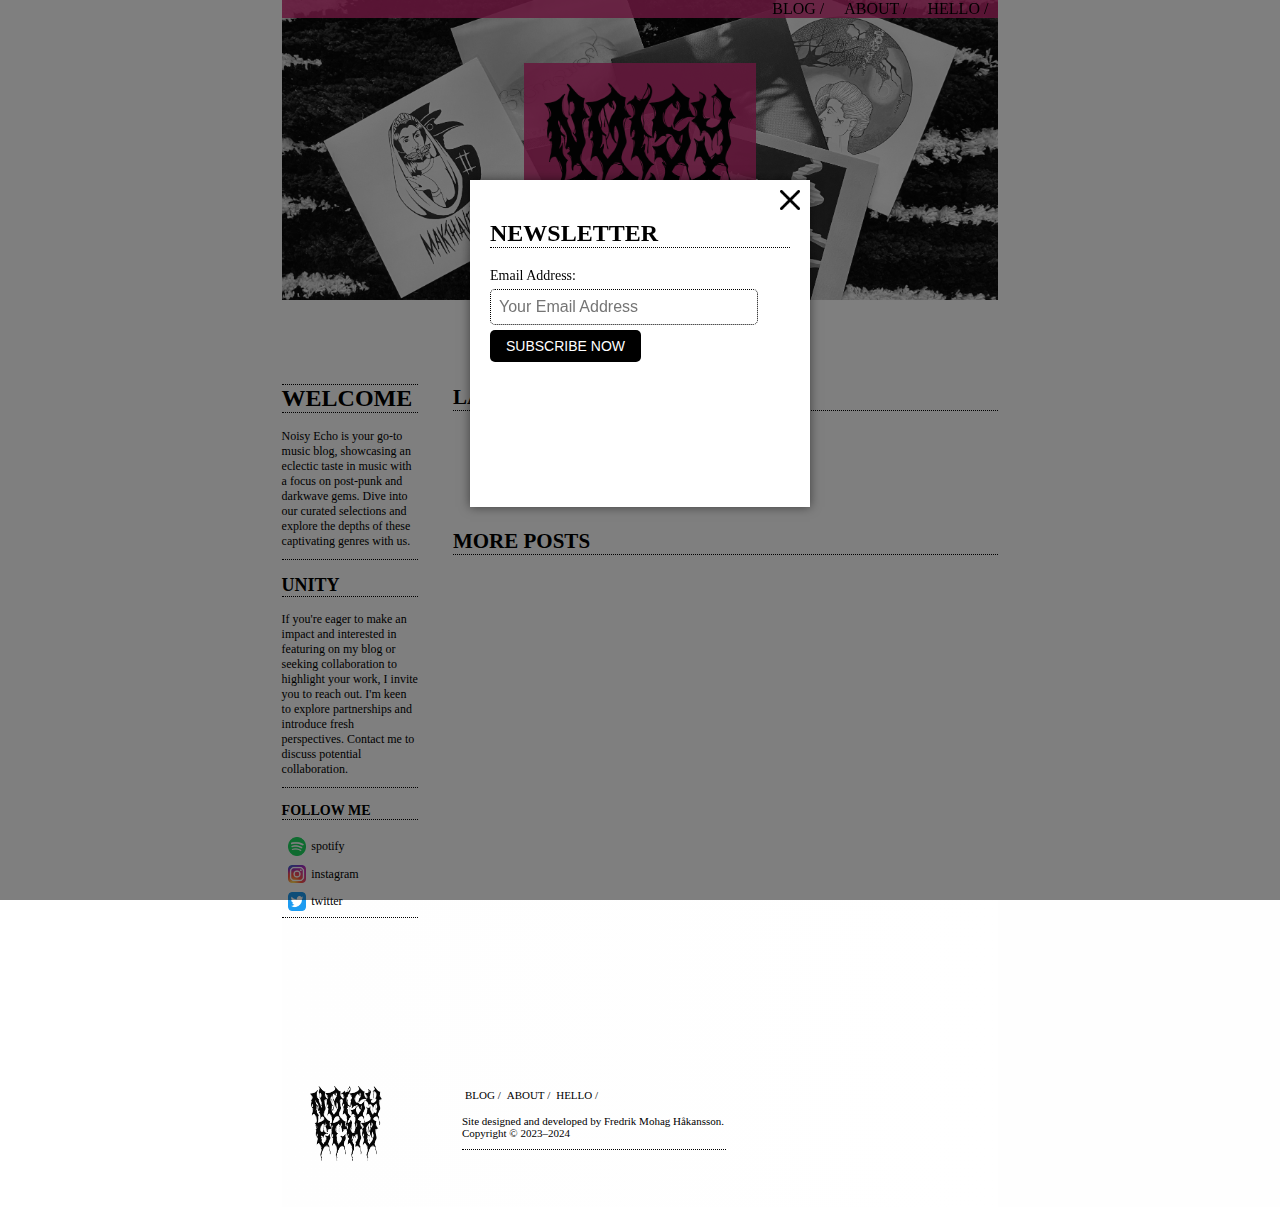
==== index.html @ 01b757f7 "latest" ====
<!DOCTYPE html>
<html lang="en">
  <head>
    <meta charset="UTF-8" />
    <meta http-equiv="X-UA-Compatible" content="IE=edge" />
    <meta name="viewport" content="width=device-width, initial-scale=1.0" />
    <title>NOIZY - Dark Wave and Post-Punk Music</title>
    <meta
      name="description"
      content="A Dark Wave and Post-Punk Odyssey Through the Rebel Anthems of the Underground."
    />
    <link rel="canonical" href="http://www.haakansson.com/" />
    <link rel="icon" type="image/png" href="images/favicon.png" />
    <meta property="og:title" content="NOIZY - Dark Wave and Post-Punk Music" />
    <meta
      property="og:description"
      content="A Dark Wave and Post-Punk Odyssey Through the Rebel Anthems of the Underground."
    />
    <meta
      property="og:image"
      content="http://www.example.com/images/og-image.jpg"
    />

    <meta property="og:url" content="http://www.example.com/" />
    <meta name="twitter:card" content="summary_large_image" />
    <meta
      name="twitter:title"
      content="NOIZY - Dark Wave and Post-Punk Music"
    />
    <meta
      name="twitter:description"
      content="A Dark Wave and Post-Punk Odyssey Through the Rebel Anthems of the Underground."
    />
    <meta
      name="twitter:image"
      content="http://www.example.com/images/twitter-image.jpg"
    />
    <link rel="preload" href="images/logo.png" as="image" />
    <link rel="preload" href="images/hello-image.jpeg" as="image" />
    <link href="/CSS/styles.css" rel="stylesheet" />
    <link href="/CSS/media.css" rel="stylesheet" />
    <!-- Hotjar Tracking Code for NOiZY ECHO -->
    <script>
      (function (h, o, t, j, a, r) {
        h.hj =
          h.hj ||
          function () {
            (h.hj.q = h.hj.q || []).push(arguments);
          };
        h._hjSettings = { hjid: 3864520, hjsv: 6 };
        a = o.getElementsByTagName("head")[0];
        r = o.createElement("script");
        r.async = 1;
        r.src = t + h._hjSettings.hjid + j + h._hjSettings.hjsv;
        a.appendChild(r);
      })(window, document, "https://static.hotjar.com/c/hotjar-", ".js?sv=");
    </script>
  </head>

  <body>
    <header>
      <nav id="stickyMenu" class="menu-container">
        <a href="blog.html" class="active">BLOG /</a>
        <a href="about.html" class="active">ABOUT /</a>
        <a href="hello.html" class="active">HELLO /</a>
      </nav>
    </header>
    <img
      class="hello-image"
      src="images/hello-image.jpeg"
      alt="Background image vinyl"
    />
    <div class="noizy-container">
      <img
        class="logo-image"
        src="images/logo.png"
        alt="Blog logo"
        id="logoImage"
      />
    </div>
    <div class="main-container">
      <div class="left-info">
        <h1>WELCOME</h1>
        <p>
          Noisy Echo is your go-to music blog, showcasing an eclectic taste in
          music with a focus on post-punk and darkwave gems. Dive into our
          curated selections and explore the depths of these captivating genres
          with us.
        </p>
        <h2>UNITY</h2>
        <p>
          If you're eager to make an impact and interested in featuring on my
          blog or seeking collaboration to highlight your work, I invite you to
          reach out. I'm keen to explore partnerships and introduce fresh
          perspectives. Contact me to discuss potential collaboration.
        </p>
        <h3>FOLLOW ME</h3>
        <div class="social-container">
          <div class="icon-with-text">
            <a
              href="https://open.spotify.com/playlist/1L7BJdzSOcYXVCNUEA7oBr?si=C69chwOAQ4y44TJrGymy6A&pi=e-hq9MyttwQX-A"
              target="_blank"
            >
              <img src="images/spotify.png" alt="spotify" class="socials" />
              <span class="text">spotify</span>
            </a>
          </div>

          <div class="icon-with-text">
            <a
              href="https://www.instagram.com/fyrklang?igsh=MXF0a2hxem05bndqdg%3D%3D&utm_source=qr"
              target="_blank"
            >
              <img src="images/instagram.png" alt="instagram" class="socials" />
              <span class="text">instagram</span>
            </a>
          </div>

          <div class="icon-with-text">
            <a href="https://twitter.com/?lang=sv" target="_blank">
              <img src="images/twitter.png" alt="twitter" class="socials" />
              <span class="text">twitter</span>
            </a>
          </div>
        </div>
      </div>

      <div class="main-info">
        <h2>LATEST POSTS</h2>
        <div id="carousel" class="carousel">
          <div class="carousel-slides"></div>
          <button class="prev" onclick="moveSlide(-1)">&#10094;</button>
          <button class="next" onclick="moveSlide(1)">&#10095;</button>
        </div>
        <h2>MORE POSTS</h2>
        <div id="posts-container"></div>
      </div>
      <div id="scrollToTopContainer" style="display: none">
        <img id="scrollToTopImage" src="images/scroll.png" alt="scrollToTop" />
      </div>
    </div>
    <div id="overlay" style="display: none"></div>

    <div class="newsletter-container" id="newsletter" style="display: none">
      <h2>NEWSLETTER</h2>
      <form id="newsletterForm">
        <label for="email">Email Address:</label>
        <input
          type="email"
          id="email"
          placeholder="Your Email Address"
          required
        />
        <button type="submit">SUBSCRIBE NOW</button>
        <p id="error-message" style="display: none">
          Please enter a valid email address.
        </p>
      </form>
      <img
        class="closing-tag"
        src="images/closing.png"
        alt="closing newsletter X"
      />
    </div>

    <iframe
      src="https://open.spotify.com/embed/playlist/1L7BJdzSOcYXVCNUEA7oBr"
      class="spotify-embed"
      allow="encrypted-media"
    ></iframe>
    <footer>
      <div class="footer-container">
        <img
          class="footer-logo"
          src="images/logo.png"
          alt="blog image footer"
          id="footerImage"
        />
        <div class="footer-text">
          <div class="footer-menu">
            <a href="blog.html" class="active">BLOG /</a>
            <a href="about.html" class="active">ABOUT /</a>
            <a href="hello.html" class="active">HELLO /</a>
          </div>
          <p>
            Site designed and developed by Fredrik Mohag Håkansson. Copyright ©
            2023–2024
          </p>
        </div>
      </div>

      <div class="footer-icons">
        <a
          href="https://open.spotify.com/playlist/1L7BJdzSOcYXVCNUEA7oBr?si=C69chwOAQ4y44TJrGymy6A&pi=e-hq9MyttwQX-A"
          target="_blank"
        >
          <img src="images/spotify.png" alt="spotify" class="footer-socials" />
        </a>
        <a
          href="https://www.instagram.com/fyrklang?igsh=MXF0a2hxem05bndqdg%3D%3D&utm_source=qr"
        >
          <img
            src="images/instagram.png"
            alt="instagram"
            class="footer-socials"
          />
        </a>
        <a href="https://twitter.com/?lang=sv">
          <img src="images/twitter.png" alt="twitter" class="footer-socials" />
        </a>
      </div>
    </footer>
    <script src="JS/newsletter.js"></script>
    <script src="JS/post-half.js"></script>
    <script src="JS/carousel.js"></script>
    <script src="JS/logo.js"></script>
    <script src="JS/scroll.js"></script>
  </body>
</html>
---- CSS/styles.css ----
body,
html {
  background-image: linear-gradient(
    to right,
    rgb(255, 255, 255) 22%,
    rgb(254, 254, 254) 22%,
    rgb(255, 255, 255) 78%,
    rgb(254, 254, 254) 78%
  );
  height: 100%;
  margin: 0 auto;
  padding: 0 auto;
}
p {
  border-bottom: 1px dotted black;
  padding-bottom: 10px;
}

h1 {
  border-bottom: 1px dotted black;
  border-top: 1px dotted black;
}
h2,
h3 {
  border-bottom: 1px dotted black;
}

/* JS:style */
.post {
  margin-bottom: 100px;
}
.read-more-link {
  float: right;
  border-bottom: 1px dotted black;
}

header {
  background-color: rgba(205, 47, 121, 0.854);
  margin-left: 22%;
  margin-right: 22%;
  position: relative;
}

nav.menu-container {
  display: flex;
  justify-content: flex-end;
  width: 56%;
  position: fixed;
  background-color: rgba(205, 47, 121, 0.854);
  z-index: 1000;
  transition: top 0.3s;
}

nav.menu-container a {
  display: flex;
  margin: 0 10px;
  text-decoration: none;
  color: black;
  font-size: 16px;
}

.logo-container {
  display: flex;
  position: absolute;
  z-index: 2;
  margin-top: -13%;
  margin-left: 22%;
  margin-right: 22%;
  margin-bottom: 5%;
}

.logo-image {
  background-color: rgba(205, 47, 121, 0.854);
  width: 15%;
  height: 15%;
  margin-top: -19%;
  padding: 20px;
  cursor: pointer;
  z-index: 3;
}
.noizy-container {
  display: flex;
  justify-content: center;
  align-items: center;
}
/* footer */
footer {
  margin-left: 22%;
  margin-right: 22%;
}
.footer-container {
  display: flex;
}
.footer-logo {
  width: 10%;
  height: 10%;
  margin-left: 4%;
  margin-top: 2%;
  cursor: pointer;
}
.footer-text {
  font-size: 11px;
  padding-left: 80px;
  margin-top: 2%;
  margin-right: 38%;
}
.footer-menu {
  display: flex;
}
.footer-menu a {
  color: black;
  text-decoration: none;
}

.main-container {
  display: flex;
  margin-left: 22%;
  margin-right: 22%;
  margin-top: 5%;
  height: auto;
  margin-bottom: 12%;
}
.main-info {
  flex: 4;
  font-size: 14px;
  padding-left: 15px;
}
.main-info p {
  text-align: left;
}
.bottom-text {
  display: flex;
  justify-content: space-between;
  align-items: center;
}
.back-top,
.back-index {
  cursor: pointer;
}

.left-info {
  flex: 1;
  font-size: 12px;
  text-align: left;
  padding-right: 20px;
}
.social-container {
  border-bottom: 1px dotted black;
  text-align: left;
}

.socials {
  width: 15%;
  height: 15%;
  margin-right: 5px;
}

.icon-with-text,
a {
  display: flex;
  align-items: center;
  margin: 3px;
  text-decoration: none;
  text-align: left;
  color: black;
}
.right-info {
  flex: 1;
  font-size: 10px;
  padding-right: 5px;
}

.dates {
  position: relative;
  display: inline-block;
  top: -340px;
  left: 500px;
}
/* Spotify playlist */
.spotify-embed {
  position: absolute;

  right: 3%;
  width: 30%;
  height: 15%;
  border: none;
}
.newsletter-container {
  position: fixed;
  left: 50%;
  top: 20%;
  width: 300px;
  background-color: white;
  padding: 20px;
  box-shadow: 0px 0px 10px 0px rgba(0, 0, 0, 0.5);
  z-index: 1001;
  transform: translateX(-50%);
}
#overlay {
  position: fixed;
  top: 0;
  left: 0;
  width: 100%;
  height: 100%;
  background-color: rgba(0, 0, 0, 0.5);
  z-index: 1000;
}
.closing-tag {
  width: 20px;
  height: 20px;
  position: absolute;
  top: 10px;
  right: 10px;
  cursor: pointer;
}

/* Contact form */
.form-container {
  display: flex;
  justify-content: center; /* Center the content horizontally */
  padding: 20px;
}

form {
  max-width: 250px;
}

input[type="text"],
input[type="email"],
textarea {
  width: 100%;
  padding: 8px;
  margin-bottom: 5px;
  border: 1px dotted black;
  border-radius: 5px;
  font-size: 1em;
}

label {
  display: block;
  margin-bottom: 5px;
  font-size: 0.875em;
}

.error {
  color: rgba(205, 47, 122, 1);
  font-size: 0.75em;
}

button {
  margin-bottom: 50%;
  background-color: black;
  color: white;
  padding: 8px 16px;
  border: none;
  border-radius: 5px;
  cursor: pointer;
  font-size: 0.875em;
}

button:hover {
  background-color: rgba(205, 47, 122, 1);
}

/* Carousel */
.carousel {
  position: relative;
  max-width: 600px;
  overflow: hidden;
  margin-bottom: 100px;
}

.carousel-slides .slide {
  position: relative;
  width: 100%;
  text-align: center;
}

.carousel-slides .slide img {
  width: 101%;
  height: 400px;
  object-fit: cover;
}
.title-overlay {
  position: absolute;
  top: 50%;
  left: 3px;
  width: 100%;
  background-color: rgba(152, 128, 128, 0.5);
  color: rgb(0, 0, 0);
  padding: 10px;
  text-align: center;
  overflow: hidden;
  white-space: nowrap;
  text-overflow: ellipsis;
  transform: translateY(-50%);
}

.prev,
.next {
  cursor: pointer;
  position: absolute;
  top: 50%;
  transform: translateY(-50%);
  background-color: rgba(197, 116, 173, 0.5);
  color: rgb(5, 5, 5);
  border: none;
  padding: 10px;
  z-index: 100;
}

.prev {
  left: 3px;
}
.next {
  right: 0px;
}

/* Images */
.hello-image {
  position: relative;
  z-index: 1;
  margin-left: 22%;
  width: 56%;
  height: 300px;
  filter: grayscale(100%);
  transition: filter 1s ease;
}

.hello-image:hover {
  filter: grayscale(0%);
}
img {
  width: 100%;
  height: 100%;
  object-fit: cover;
}
/* About */
.about-image {
  width: 100%;
  height: 250px;
  filter: grayscale(100%) brightness(25%);
  transition: filter 2s ease;
}
.about-image:hover {
  filter: grayscale(0%);
}
img {
  width: 100%;
  height: 100%;
  object-fit: cover;
}
#scrollToTopContainer {
  position: fixed;
  bottom: 5px;
  left: 50%;
  transform: translateX(-50%);
  cursor: pointer;
  z-index: 1000;
}

#scrollToTopImage {
  width: 30px;
  height: 30px;
  display: block;
}
---- CSS/media.css ----
@media (max-width: 768px) {
  header {
    margin-left: 0%;
    margin-right: 0%;
  }
  nav.menu-container {
    width: 100%;
  }
  .hello-image {
    margin-left: 0%;
    width: 100%;
  }
  .logo-image {
    width: 40%;
    height: 40%;
    margin-top: -80%;
  }
  .logo-container {
    margin-left: 0%;
    margin-right: 0%;
  }

  /* footer */
  footer {
    margin-left: 0%;
    margin-right: 0%;
  }
  .footer-text {
    font-size: 11px;
    margin-right: 10%;
    padding-left: 20px;
  }
  .footer-logo {
    margin-top: 3%;
  }
  .footer-icons {
    display: flex;
    margin-left: 210px;
    margin-top: -76px;
  }
  .icons-footer {
    margin: 0 13px;
  }
  .footer-socials {
    width: 10px;
    height: auto;
    display: inline-block;
  }
  .main-container {
    margin-top: 10%;
    margin-left: 0%;
    margin-right: 4%;
  }
  .left-info {
    display: none;
  }

  /* Spotify playlist */
  .spotify-embed {
    display: none;
  }
  /* Newsletter */
  .newsletter-container {
    width: 180px;
    padding: 30px;
  }
  /* Carousel */
  .title-overlay {
    width: 92%;
  }

  .modal-content {
    width: 100%;
    height: 40%;
    position: absolute;
    top: 50%;
    left: 50%;
    transform: translate(-50%, -50%);
    -webkit-transform: translate(-50%, -50%);
  }
  #scrollToTopContainer {
    position: fixed;
    bottom: 2px;
    right: 50%;
  }
}
@media (min-width: 768px) {
  .footer-icons {
    display: none;
  }
}
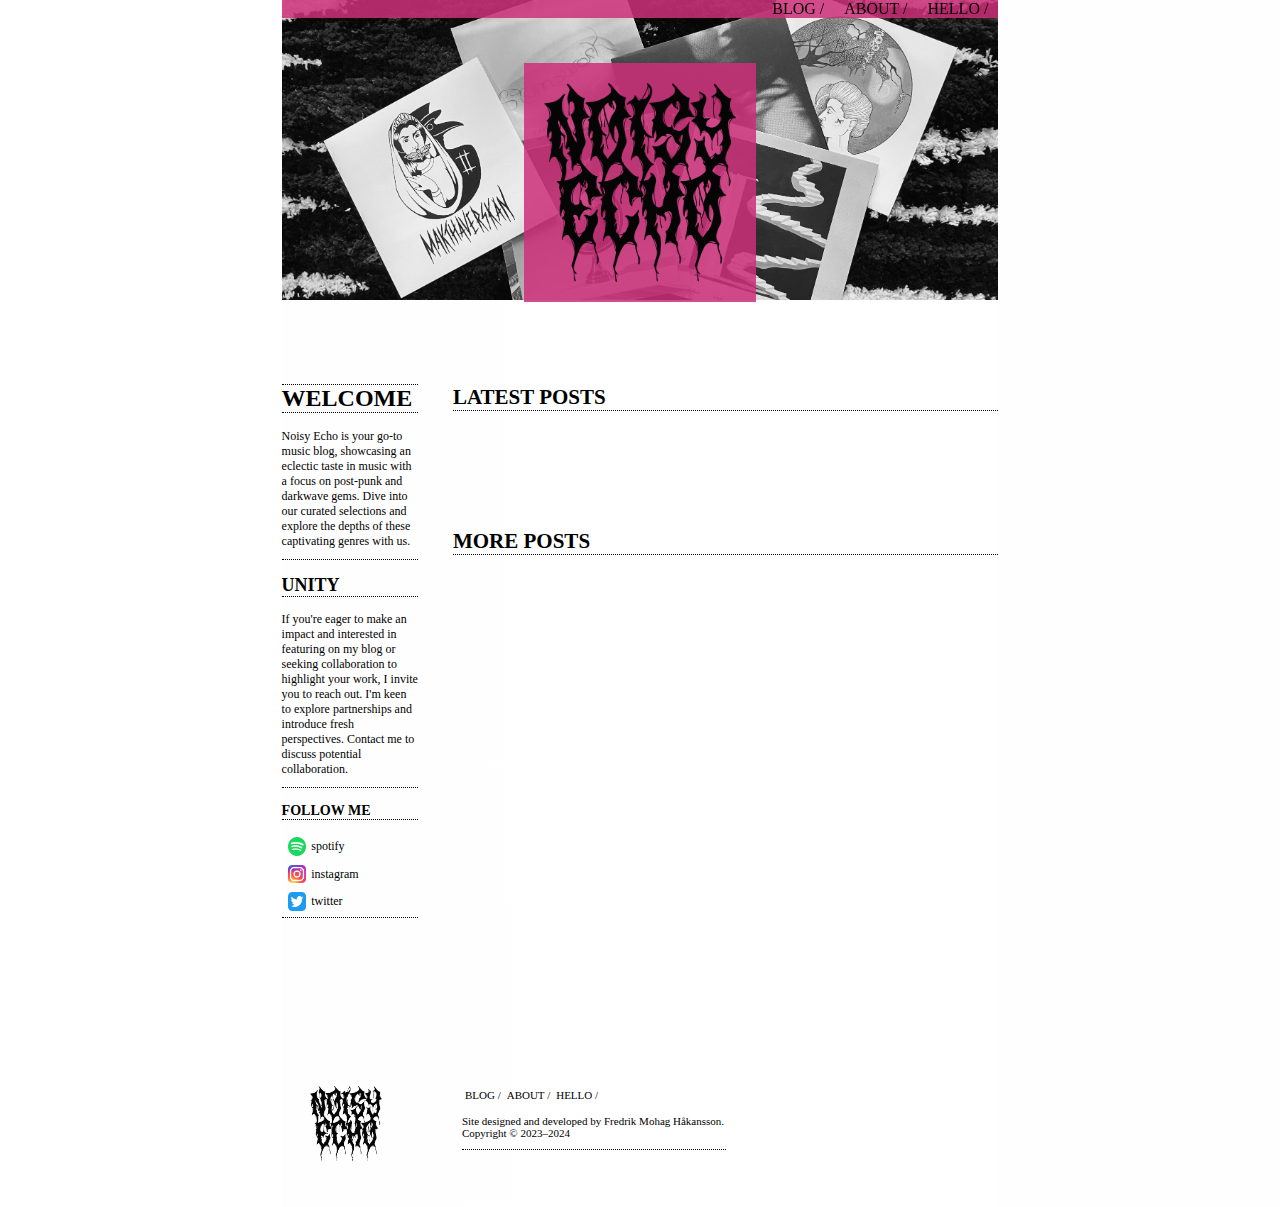
==== commit b3792c91: "latest" ====
--- a/index.html
+++ b/index.html
@@ -20,7 +20,6 @@
       property="og:image"
       content="http://www.example.com/images/og-image.jpg"
     />
-
     <meta property="og:url" content="http://www.example.com/" />
     <meta name="twitter:card" content="summary_large_image" />
     <meta
@@ -69,6 +68,7 @@
       class="hello-image"
       src="images/hello-image.jpeg"
       alt="Background image vinyl"
+      aria-hidden="true"
     />
     <div class="noizy-container">
       <img
@@ -79,7 +79,7 @@
       />
     </div>
     <div class="main-container">
-      <div class="left-info">
+      <div class="left-info" role="main">
         <h1>WELCOME</h1>
         <p>
           Noisy Echo is your go-to music blog, showcasing an eclectic taste in
@@ -125,7 +125,7 @@
         </div>
       </div>
 
-      <div class="main-info">
+      <div class="main-info" role="complementary">
         <h2>LATEST POSTS</h2>
         <div id="carousel" class="carousel">
           <div class="carousel-slides"></div>
@@ -135,13 +135,16 @@
         <h2>MORE POSTS</h2>
         <div id="posts-container"></div>
       </div>
-      <div id="scrollToTopContainer" style="display: none">
+      <div id="scrollToTopContainer" aria-hidden="true" style="display: none">
         <img id="scrollToTopImage" src="images/scroll.png" alt="scrollToTop" />
       </div>
     </div>
-    <div id="overlay" style="display: none"></div>
-
-    <div class="newsletter-container" id="newsletter" style="display: none">
+    <div
+      class="newsletter-container"
+      id="newsletter"
+      aria-live="polite"
+      style="display: none"
+    >
       <h2>NEWSLETTER</h2>
       <form id="newsletterForm">
         <label for="email">Email Address:</label>
@@ -160,6 +163,7 @@
         class="closing-tag"
         src="images/closing.png"
         alt="closing newsletter X"
+        style="display: none"
       />
     </div>
 
@@ -167,6 +171,8 @@
       src="https://open.spotify.com/embed/playlist/1L7BJdzSOcYXVCNUEA7oBr"
       class="spotify-embed"
       allow="encrypted-media"
+      title="Embedded Spotify Playlist"
+      aria-label="Embedded Spotify Playlist"
     ></iframe>
     <footer>
       <div class="footer-container">
--- a/CSS/styles.css
+++ b/CSS/styles.css
@@ -144,6 +144,7 @@
   text-align: left;
   padding-right: 20px;
 }
+
 .social-container {
   border-bottom: 1px dotted black;
   text-align: left;
@@ -217,7 +218,7 @@
 /* Contact form */
 .form-container {
   display: flex;
-  justify-content: center; /* Center the content horizontally */
+  justify-content: center;
   padding: 20px;
 }
 
--- a/CSS/media.css
+++ b/CSS/media.css
@@ -6,6 +6,7 @@
   nav.menu-container {
     width: 100%;
   }
+
   .hello-image {
     margin-left: 0%;
     width: 100%;
@@ -13,7 +14,7 @@
   .logo-image {
     width: 40%;
     height: 40%;
-    margin-top: -80%;
+    margin-top: -70%;
   }
   .logo-container {
     margin-left: 0%;
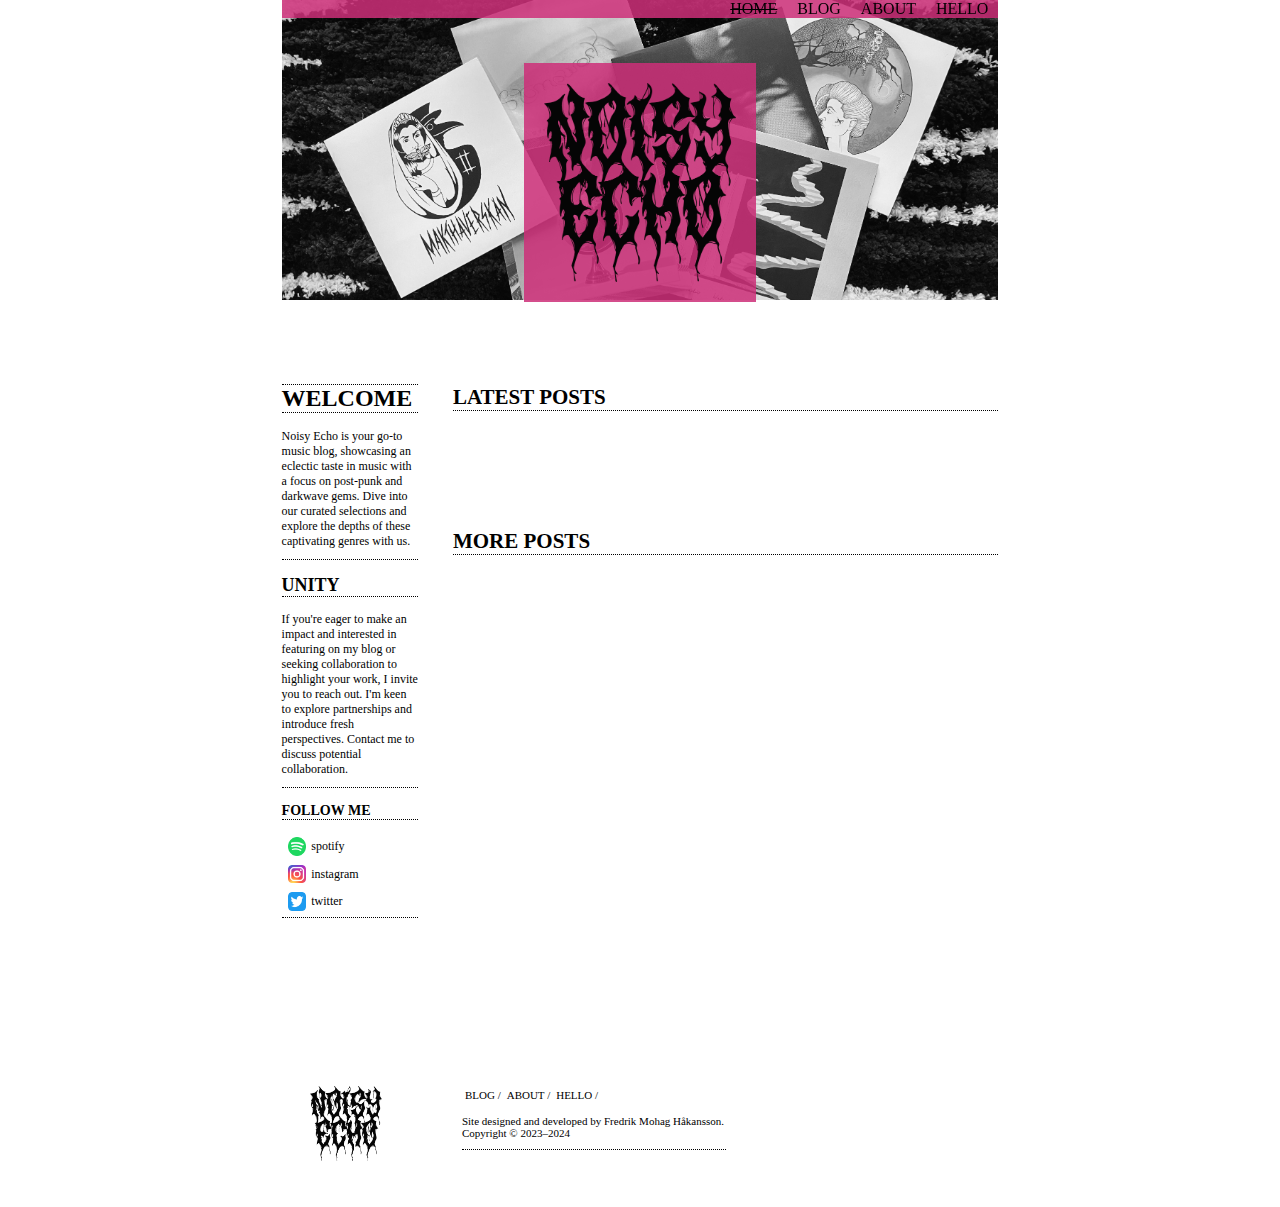
==== commit 155c36ae: "latest" ====
--- a/index.html
+++ b/index.html
@@ -57,11 +57,12 @@
   </head>
 
   <body>
-    <header>
-      <nav id="stickyMenu" class="menu-container">
-        <a href="blog.html" class="active">BLOG /</a>
-        <a href="about.html" class="active">ABOUT /</a>
-        <a href="hello.html" class="active">HELLO /</a>
+    <header role="banner">
+      <nav id="stickyMenu" class="menu-container" role="navigation">
+        <a href="index.html" class="crossed-page">HOME</a>
+        <a href="blog.html" class="blog-page">BLOG</a>
+        <a href="about.html" class="about-page">ABOUT</a>
+        <a href="hello.html" class="hello-page">HELLO</a>
       </nav>
     </header>
     <img
--- a/CSS/styles.css
+++ b/CSS/styles.css
@@ -1,12 +1,5 @@
 body,
 html {
-  background-image: linear-gradient(
-    to right,
-    rgb(255, 255, 255) 22%,
-    rgb(254, 254, 254) 22%,
-    rgb(255, 255, 255) 78%,
-    rgb(254, 254, 254) 78%
-  );
   height: 100%;
   margin: 0 auto;
   padding: 0 auto;
@@ -33,7 +26,14 @@
   float: right;
   border-bottom: 1px dotted black;
 }
-
+.post-image {
+  height: 350px;
+  filter: grayscale(100%);
+  transition: filter 1s ease;
+}
+.post-image:hover {
+  filter: grayscale(0%);
+}
 header {
   background-color: rgba(205, 47, 121, 0.854);
   margin-left: 22%;
@@ -57,6 +57,9 @@
   text-decoration: none;
   color: black;
   font-size: 16px;
+}
+.menu-container .crossed-page {
+  text-decoration: line-through;
 }
 
 .logo-container {
@@ -339,7 +342,7 @@
 /* About */
 .about-image {
   width: 100%;
-  height: 250px;
+  height: 350px;
   filter: grayscale(100%) brightness(25%);
   transition: filter 2s ease;
 }
--- a/CSS/media.css
+++ b/CSS/media.css
@@ -5,6 +5,9 @@
   }
   nav.menu-container {
     width: 100%;
+  }
+  .post-image {
+    filter: none; /* Remove grayscale filter */
   }
 
   .hello-image {
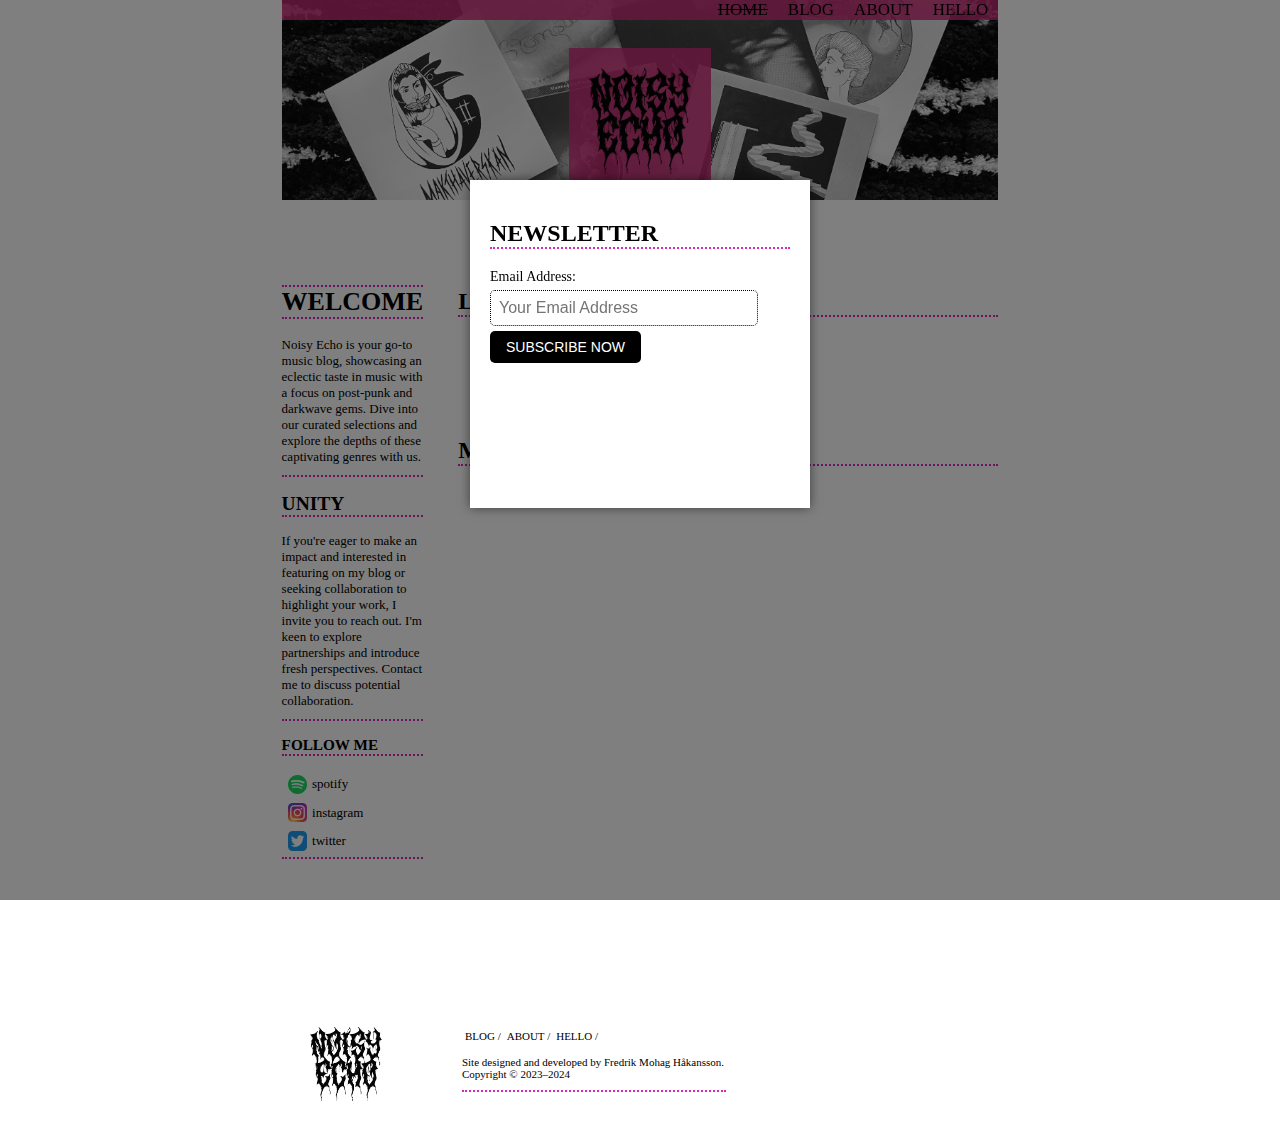
==== commit 273e36d3: "latest" ====
--- a/index.html
+++ b/index.html
@@ -65,6 +65,11 @@
         <a href="hello.html" class="hello-page">HELLO</a>
       </nav>
     </header>
+    <div id="scrollToTopContainer" aria-hidden="true" style="display: none">
+      <img id="scrollToTopImage" src="images/scroll.png" alt="scrollToTop" />
+    </div>
+    <div id="overlay" style="display: none"></div>
+
     <img
       class="hello-image"
       src="images/hello-image.jpeg"
@@ -130,14 +135,11 @@
         <h2>LATEST POSTS</h2>
         <div id="carousel" class="carousel">
           <div class="carousel-slides"></div>
-          <button class="prev" onclick="moveSlide(-1)">&#10094;</button>
-          <button class="next" onclick="moveSlide(1)">&#10095;</button>
+          <button class="prev">&#10094;</button>
+          <button class="next">&#10095;</button>
         </div>
         <h2>MORE POSTS</h2>
         <div id="posts-container"></div>
-      </div>
-      <div id="scrollToTopContainer" aria-hidden="true" style="display: none">
-        <img id="scrollToTopImage" src="images/scroll.png" alt="scrollToTop" />
       </div>
     </div>
     <div
--- a/CSS/styles.css
+++ b/CSS/styles.css
@@ -5,26 +5,25 @@
   padding: 0 auto;
 }
 p {
-  border-bottom: 1px dotted black;
+  border-bottom: 2px dotted rgb(218, 40, 188);
   padding-bottom: 10px;
 }
 
 h1 {
-  border-bottom: 1px dotted black;
-  border-top: 1px dotted black;
+  border-bottom: 2px dotted rgb(218, 40, 188);
+  border-top: 2px dotted rgb(218, 40, 188);
 }
 h2,
 h3 {
-  border-bottom: 1px dotted black;
-}
-
+  border-bottom: 2px dotted rgb(218, 40, 188);
+}
 /* JS:style */
 .post {
   margin-bottom: 100px;
 }
 .read-more-link {
   float: right;
-  border-bottom: 1px dotted black;
+  border-bottom: 2px dotted rgb(218, 40, 188);
 }
 .post-image {
   height: 350px;
@@ -56,12 +55,32 @@
   margin: 0 10px;
   text-decoration: none;
   color: black;
-  font-size: 16px;
+  font-size: 17px;
 }
 .menu-container .crossed-page {
   text-decoration: line-through;
 }
 
+/* Images */
+.hello-image {
+  position: relative;
+  z-index: 1;
+  margin-left: 22%;
+  width: 56%;
+  height: 200px;
+  filter: grayscale(100%);
+  transition: filter 1s ease;
+}
+
+.hello-image:hover {
+  filter: grayscale(0%);
+}
+img {
+  width: 100%;
+  height: 100%;
+  object-fit: cover;
+}
+
 .logo-container {
   display: flex;
   position: absolute;
@@ -74,9 +93,9 @@
 
 .logo-image {
   background-color: rgba(205, 47, 121, 0.854);
-  width: 15%;
-  height: 15%;
-  margin-top: -19%;
+  width: 8%;
+  height: 8%;
+  margin-top: -13%;
   padding: 20px;
   cursor: pointer;
   z-index: 3;
@@ -125,7 +144,7 @@
 }
 .main-info {
   flex: 4;
-  font-size: 14px;
+  font-size: 16px;
   padding-left: 15px;
 }
 .main-info p {
@@ -143,13 +162,13 @@
 
 .left-info {
   flex: 1;
-  font-size: 12px;
+  font-size: 13px;
   text-align: left;
   padding-right: 20px;
 }
 
 .social-container {
-  border-bottom: 1px dotted black;
+  border-bottom: 2px dotted rgb(218, 40, 188);
   text-align: left;
 }
 
@@ -320,25 +339,6 @@
   right: 0px;
 }
 
-/* Images */
-.hello-image {
-  position: relative;
-  z-index: 1;
-  margin-left: 22%;
-  width: 56%;
-  height: 300px;
-  filter: grayscale(100%);
-  transition: filter 1s ease;
-}
-
-.hello-image:hover {
-  filter: grayscale(0%);
-}
-img {
-  width: 100%;
-  height: 100%;
-  object-fit: cover;
-}
 /* About */
 .about-image {
   width: 100%;
--- a/CSS/media.css
+++ b/CSS/media.css
@@ -15,9 +15,9 @@
     width: 100%;
   }
   .logo-image {
-    width: 40%;
-    height: 40%;
-    margin-top: -70%;
+    width: 30%;
+    height: 30%;
+    margin-top: -50%;
   }
   .logo-container {
     margin-left: 0%;
